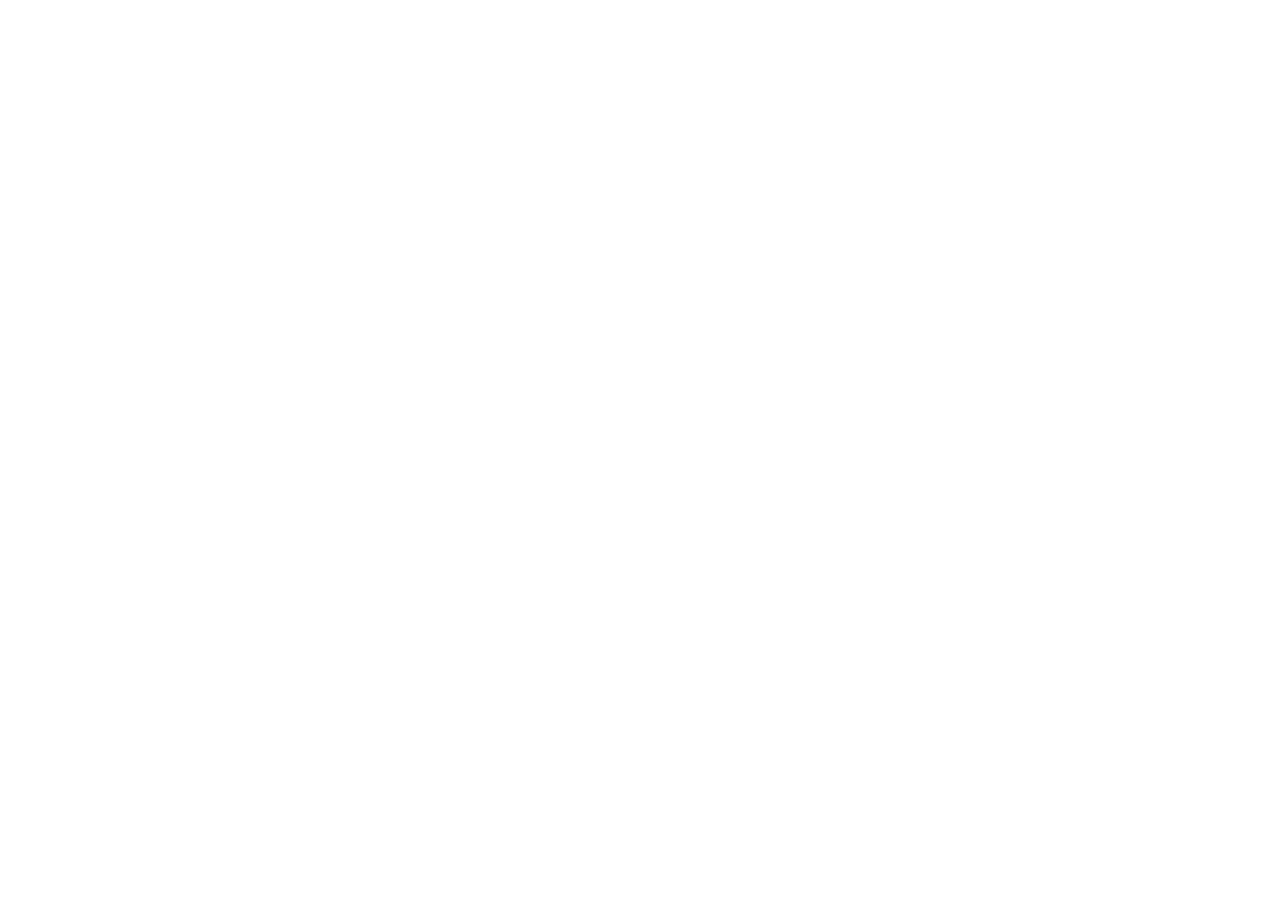
==== index.html @ 63f67fbb "initial commit" ====
<!DOCTYPE html>
<html lang="en">

<head>
    <meta charset="UTF-8">
    <meta name="viewport" content="width=device-width, initial-scale=1.0">
    <meta http-equiv="X-UA-Compatible" content="ie=edge">
    <link rel="stylesheet" href="style.css">
    <title>Document</title>
</head>

<body>

    <script type="module" src="app.js"></script>
</body>

</html>
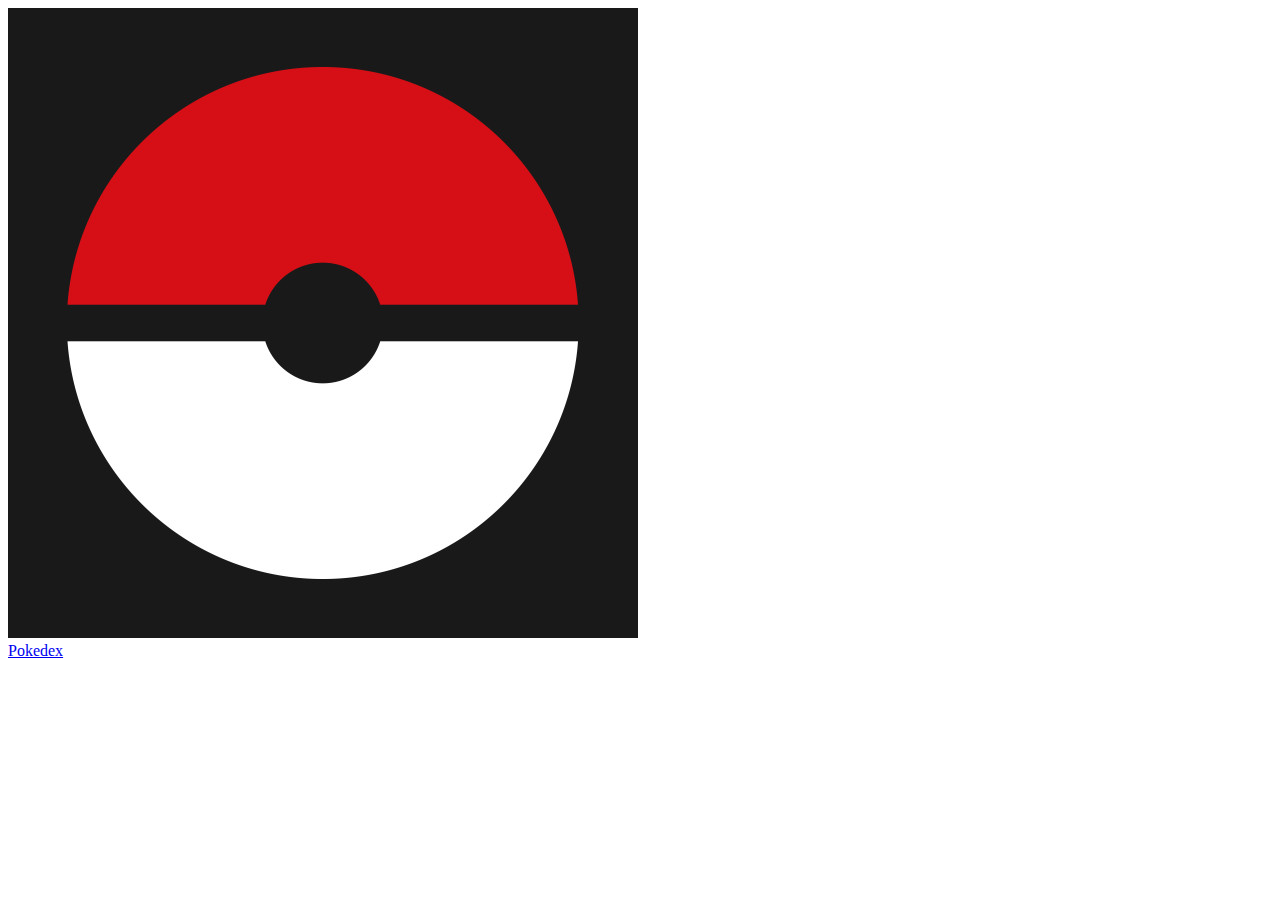
==== commit aca705e9: "basic html scaffolding done" ====
--- a/index.html
+++ b/index.html
@@ -10,6 +10,12 @@
 </head>
 
 <body>
+    <header>
+        <img src="./assets/pokeball.jpg" id="logo">
+    </header>
+    <nav>
+        <a href="./pokedex.html">Pokedex</a>
+    </nav>
 
     <script type="module" src="app.js"></script>
 </body>
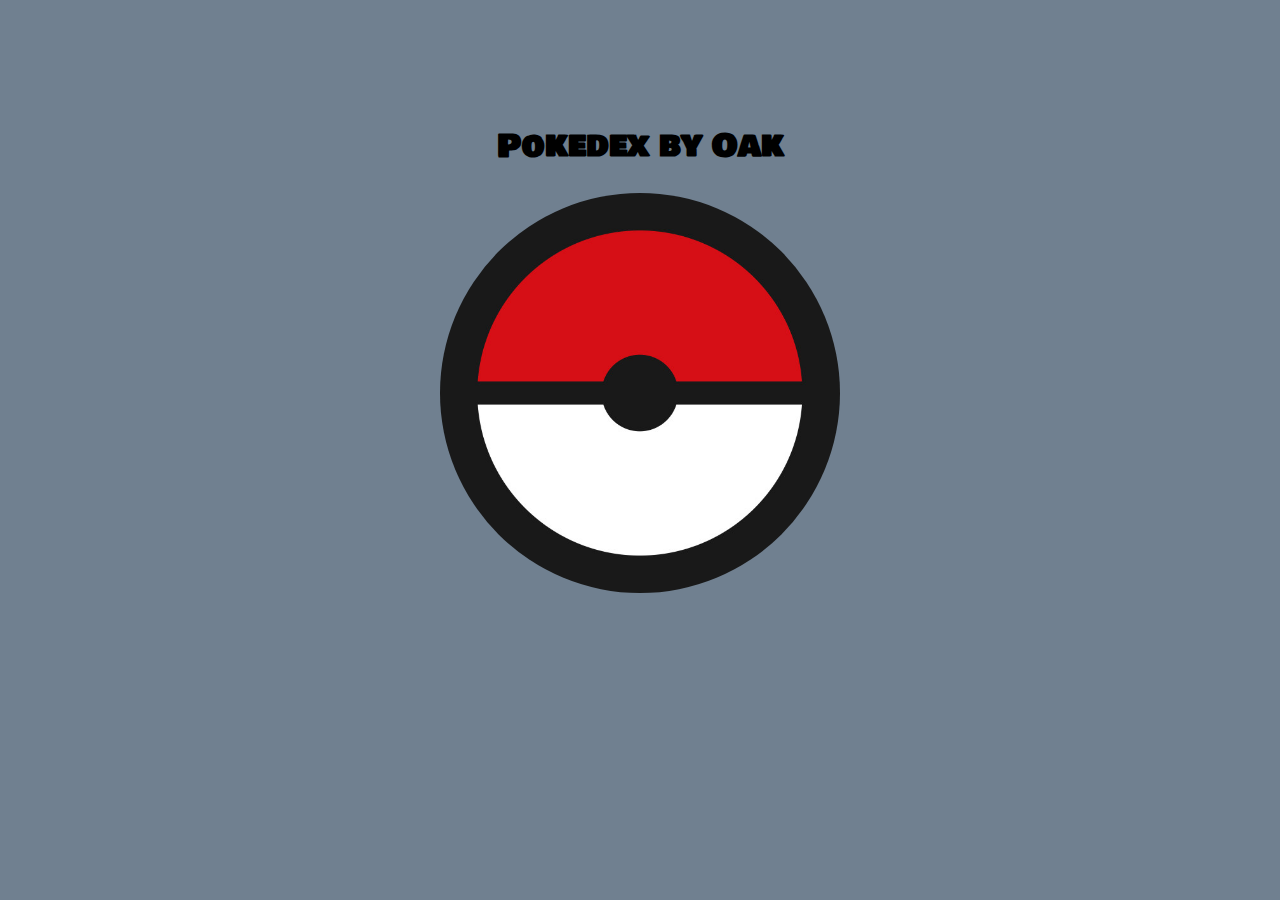
==== commit 080d93d3: "mobile-first css done and responsive" ====
--- a/index.html
+++ b/index.html
@@ -6,16 +6,18 @@
     <meta name="viewport" content="width=device-width, initial-scale=1.0">
     <meta http-equiv="X-UA-Compatible" content="ie=edge">
     <link rel="stylesheet" href="style.css">
+    <link href="https://fonts.googleapis.com/css?family=Bowlby+One+SC|Share+Tech+Mono&display=swap" rel="stylesheet">
     <title>Document</title>
 </head>
 
 <body>
+    <h1>Pokedex by Oak</h1>
     <header>
-        <img src="./assets/pokeball.jpg" id="logo">
+            <a href="./pokedex.html">
+                <img src="./assets/pokeball.jpg" id="logo">
+            </a>
     </header>
-    <nav>
-        <a href="./pokedex.html">Pokedex</a>
-    </nav>
+        
 
     <script type="module" src="app.js"></script>
 </body>
--- a/style.css
+++ b/style.css
@@ -0,0 +1,26 @@
+html{
+    margin: 0;
+    background-color: slategrey;
+}
+
+body{
+    display: flex;
+    flex-direction: column;
+    justify-content: center;
+    align-items: center;
+    margin: 100px;
+}
+
+h1{
+    font-family: 'Bowlby One SC', cursive;
+}
+
+#logo{
+    height: 400px;
+    border-radius: 100%;
+}
+
+a{
+    text-decoration: none;
+    color: black;
+}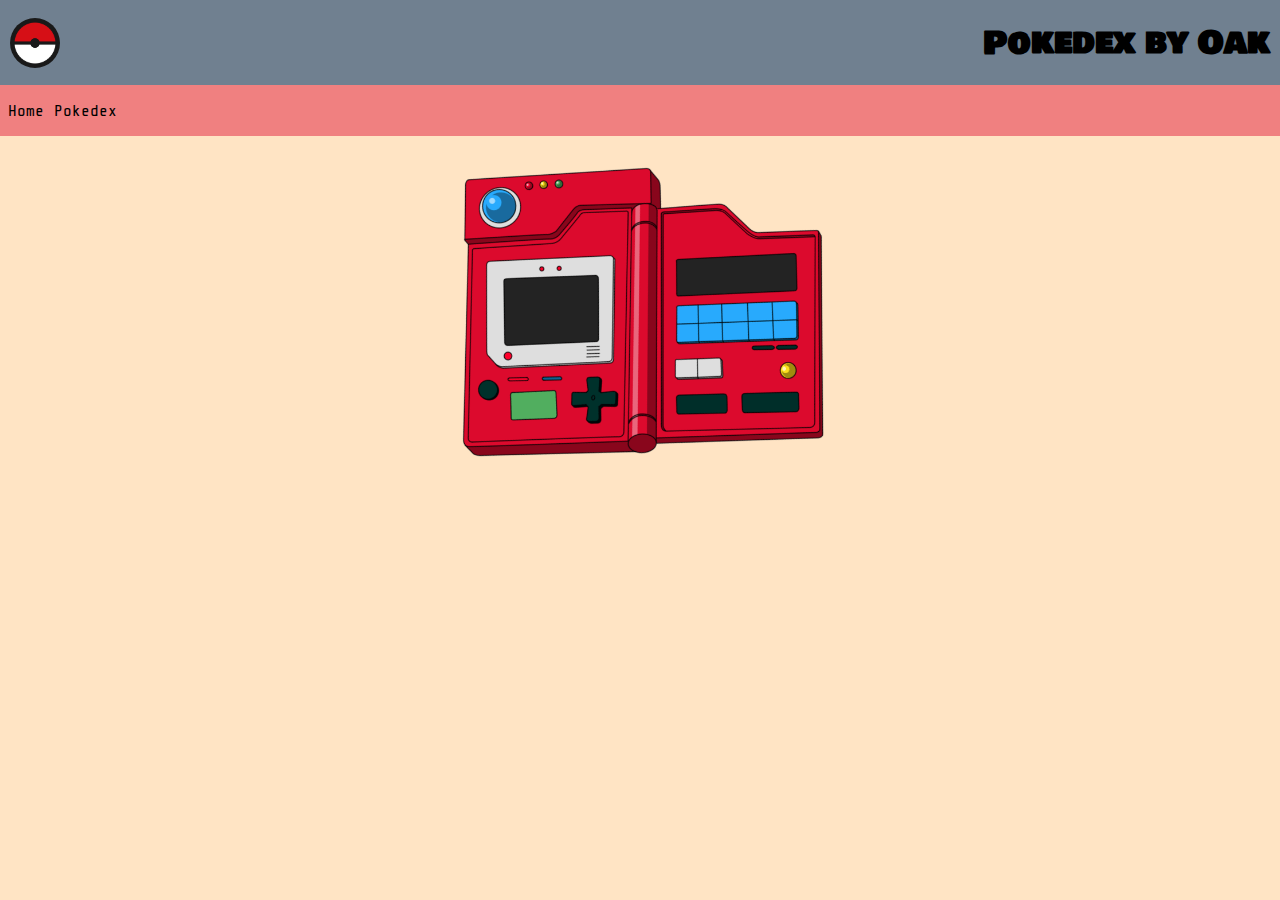
==== commit ffbdc1a6: "added header to homepage" ====
--- a/index.html
+++ b/index.html
@@ -11,15 +11,12 @@
 </head>
 
 <body>
-    <h1>Pokedex by Oak</h1>
-    <header>
-            <a href="./pokedex.html">
-                <img src="./assets/pokeball.jpg" id="logo">
-            </a>
-    </header>
+    
+    
+    
         
 
-    <script type="module" src="app.js"></script>
+    <script type="module" src="./mainIndex/index.js"></script>
 </body>
 
 </html>--- a/style.css
+++ b/style.css
@@ -1,26 +1,85 @@
 html{
     margin: 0;
-    background-color: slategrey;
+    background-color: bisque;
 }
 
 body{
+    margin: 0;
+}
+
+#logo{
+    height: 50px;
+    border-radius: 100%;
+}
+
+header{
+    height: 65px;
+    background-color: slategrey;
     display: flex;
-    flex-direction: column;
     justify-content: center;
     align-items: center;
-    margin: 100px;
+    padding: 5px;
+}
+
+header > #pokedex-name{
+    display: none;
+    font-family: 'Bowlby One SC', cursive;
+}
+
+nav{
+    background-color: lightcoral;
+    height: 45px;
+    display: flex;
+    justify-content: space-between;
+    align-items: center;
+    padding: 3px;
+    font-family: 'Share Tech Mono', monospace;
+}
+
+input{
+    height: 30px;
+    width: 175px;
+    font-size: 15px;
+    border-radius: 3px;
+    border: 1px solid black;
+    font-family: 'Share Tech Mono', monospace;
 }
 
 h1{
     font-family: 'Bowlby One SC', cursive;
 }
 
-#logo{
-    height: 400px;
-    border-radius: 100%;
+#logo2{
+    height: 300px;
 }
 
 a{
     text-decoration: none;
     color: black;
+}
+
+main{
+    display: flex;
+    justify-content: center;
+    align-items: center;
+    margin: 20px;
+}
+
+@media screen and (min-width: 900px){
+    header{
+        justify-content: space-between;
+        padding: 10px;
+    }
+
+    header > #pokedex-name{
+        display: contents;
+    }
+
+    nav{
+        justify-content: flex-start;
+    }
+
+    a{
+        margin: 5px;
+    }
 }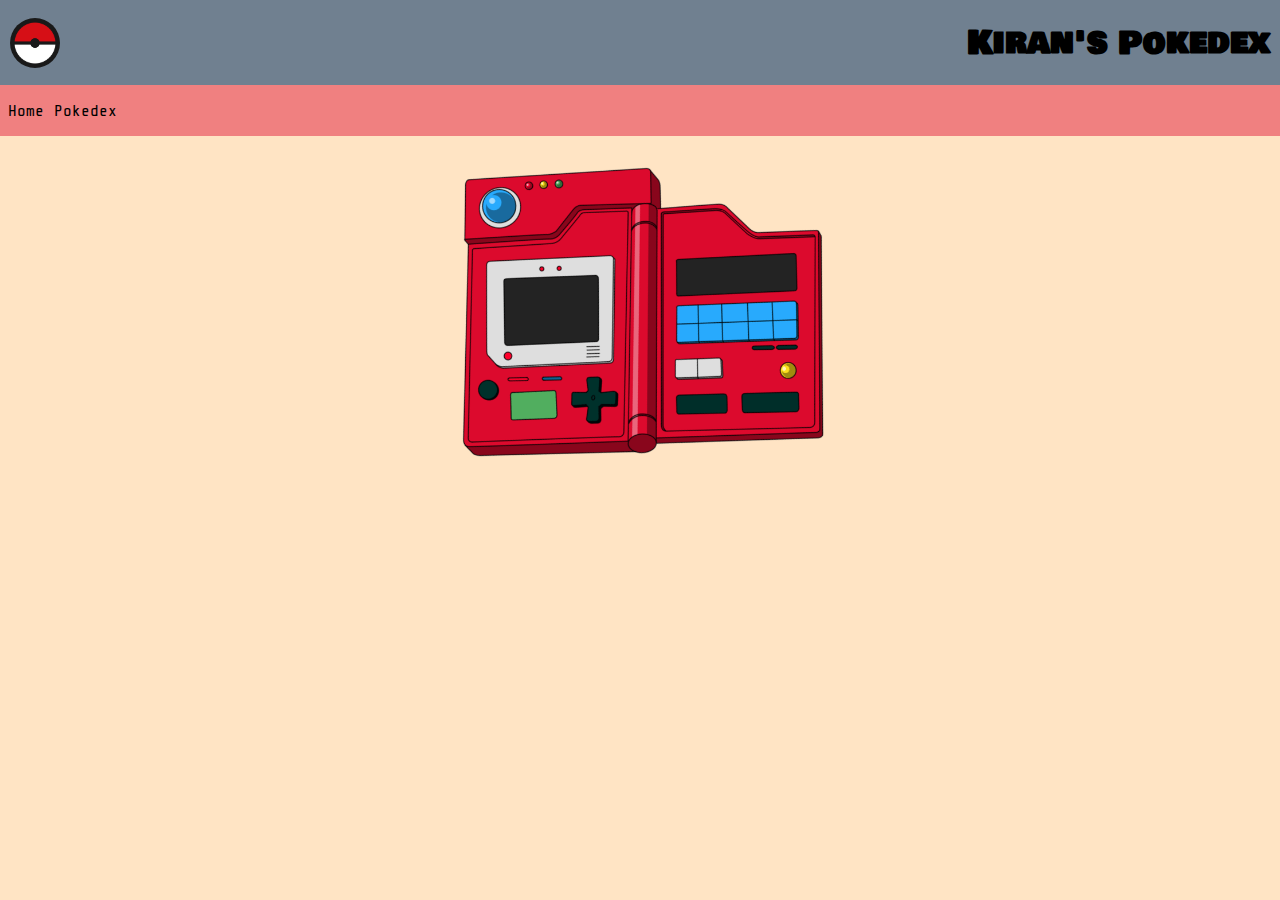
==== commit 20d26d62: "updated more styling" ====
--- a/index.html
+++ b/index.html
@@ -7,7 +7,7 @@
     <meta http-equiv="X-UA-Compatible" content="ie=edge">
     <link rel="stylesheet" href="style.css">
     <link href="https://fonts.googleapis.com/css?family=Bowlby+One+SC|Share+Tech+Mono&display=swap" rel="stylesheet">
-    <title>Document</title>
+    <title>Kiran's Pokedex</title>
 </head>
 
 <body>
